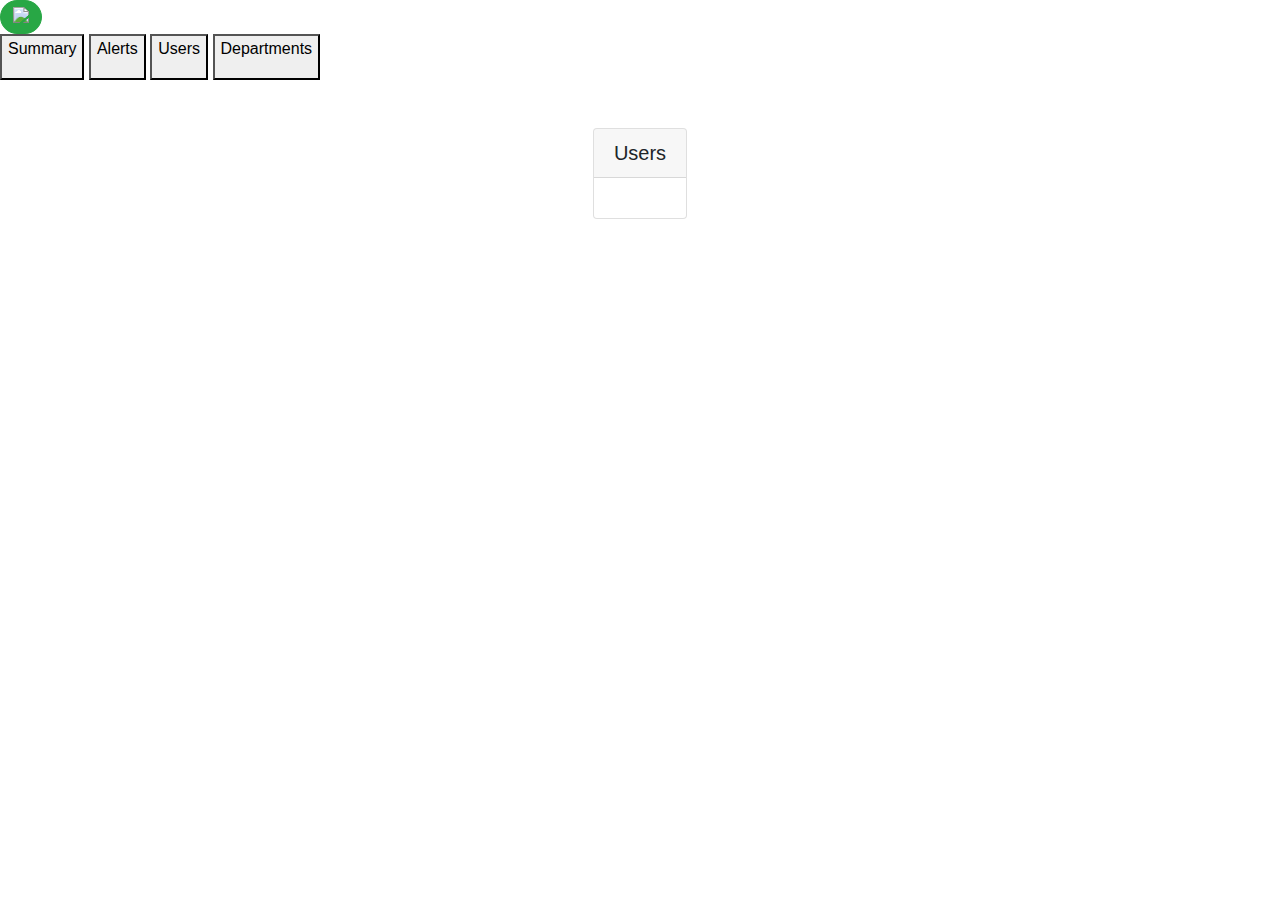
==== WebServer/src/main/resources/templates/crud.html @ 8cae8fc1 "New UI with BootStrap" ====
<!DOCTYPE HTML>
<html>
    <head>
        <title>Beacon Web App</title>

 <!-- Meta tags -->
  <meta charset="utf-8">
  <meta name="viewport" content="width = device-width, initial-scale = 1, shrink-to-fit = no">
  <meta http-equiv="Content-Type" content="text/html; charset=UTF-8" />
  <script type="text/javascript" src="js/crudWeb.js"></script>
  <link rel="stylesheet" type="text/css" href="css/newPage.css">

  <!-- Compiled and Minified Bootstrap CSS -->
  <link rel="stylesheet" href="https://maxcdn.bootstrapcdn.com/bootstrap/4.0.0/css/bootstrap.min.css" integrity="sha384-Gn5384xqQ1aoWXA+058RXPxPg6fy4IWvTNh0E263XmFcJlSAwiGgFAW/dAiS6JXm" crossorigin="anonymous">

</head>

<body>
  <div class="background"></div>
  <button class="btn btn-circle btn-success mr-3 d-flex justify-content-center align-items-center addBtnFixed" data-toggle="modal" data-target="#addModal" style="border-radius:100px;"><img src="https://res.cloudinary.com/dt9b7pad3/image/upload/v1499509391/58a2031e6af142ce619ba2a2_plus-symbol_y6vqca.svg" class="" height="20"></button>

  <div class="sideMenu dkred">
    <div class="icon"></div>
    <button class="sideMenuButtons dkred center" onclick="window.location='http://127.0.0.1:8080/';">
          <div class="linkIcon"></div>
          <p class="linkText">Summary</p>
    </button>
    <button class="sideMenuButtons dkred center" onclick="window.location='http://127.0.0.1:8080/alerts';">
          <div class="linkIcon"></div>
          <p class="linkText">Alerts</p>
    </button>
    <button class="sideMenuButtons dkred center" onclick="window.location='http://127.0.0.1:8080/crud';">
          <div class="linkIcon"></div>
          <p class="linkText">Users</p>
    </button>
    <button class="sideMenuButtons dkred center" onclick="window.location='http://127.0.0.1:8080/departments';">
          <div class="linkIcon"></div>
          <p class="linkText">Departments</p>
    </button>
  </div>

  
  <div class="contentPane">
    <div class="col">
    <div class="row align-items-center">
      <div class="card mx-auto mt-5">
        <h5 class="card-header">Users</h5>
        <div class="card-body mx-auto">
          <header></header>
        </div>
      </div>
    </div>
    </div>
  </div>
  
  
  <div class="modal fade" id="addModal">
    <div class="modal-dialog modal-dialog-centered modal-lg">
      <div class="modal-content">
        <div class="modal-header">
          <h2 class="modal-title">Add User</h2>
          <button type="button" class="close" data-dismiss="modal">&times;</button>
        </div>
        <div class="modal-body">
          <form>
            <div class="row">
              <div class="col">
                <label for="firstNameForm">First Name</label>
                <input type="text" class="form-control"  id="firstNameForm">
              </div>
              <div class="col">
                <label for="lastNameForm">Last Name</label>
                <input type="text" class="form-control" id="lastNameForm">
              </div>  
            </div>
            <div class="row pt-4">
              <div class="col">
                <label for="employeeIDForm">Employee ID</label>
                <input type="text" class="form-control" id="employeeIDForm">
              </div>
              <div class="col">
                <label for="managerIDForm">Manager ID</label>
                <input type="text" class="form-control" id="managerIDForm">
              </div>
            </div>
            <div class="row pt-4">
              <div class="col">
                <label for="phoneNumberForm">Phone Number</label>
                <input type="text" class="form-control" id="phoneNumberForm">
              </div>
              <div class="col">
                <label for="departmentForm">Department</label>
                <select id="departmentForm" class="form-control">
                  <option selected>Choose One</option>
                  <option>IT</option>
                  <option>Accounting</option>
                  <option>QA</option>
                  <option>Analyst</option>
                </select>
              </div>
            </div>
          </form>
        </div>
        <div class="modal-footer">
          <button type="button" class="btn btn-success" id="submitAdd">Submit</button>
          <button type="button" class="btn btn-danger" data-dismiss="modal">Cancel</button>
        </div>
      </div>
    </div>
  </div>
  
  <div class="modal fade" id="editModal">
    <div class="modal-dialog modal-dialog-centered modal-lg">
      <div class="modal-content">
        <div class="modal-header">
          <h2 class="modal-title">Edit User</h2>
          <button type="button" class="close" data-dismiss="modal">&times;</button>
        </div>
        <div class="modal-body">
          <form>
            <div class="row">
              <div class="col">
                <label for="efirstNameForm">First Name</label>
                <input type="text" class="form-control"  id="efirstNameForm">
              </div>
              <div class="col">
                <label for="elastNameForm">Last Name</label>
                <input type="text" class="form-control" id="elastNameForm">
              </div>  
            </div>
            <div class="row pt-4">
              <div class="col">
                <label for="eemployeeIDForm">Employee ID</label>
                <input type="text" class="form-control" id="eemployeeIDForm">
              </div>
              <div class="col">
                <label for="emanagerIDForm">Manager ID</label>
                <input type="text" class="form-control" id="emanagerIDForm">
              </div>
            </div>
            <div class="row pt-4">
              <div class="col">
                <label for="ephoneNumberForm">Phone Number</label>
                <input type="text" class="form-control" id="ephoneNumberForm">
              </div>
              <div class="col">
                <label for="edepartmentForm">Department</label>
                <select id="edepartmentForm" class="form-control">
                  <option selected>Choose One</option>
                  <option>IT</option>
                  <option>Accounting</option>
                  <option>QA</option>
                  <option>Analyst</option>
                </select>
              </div>
            </div>
          </form>
        </div>
        <div class="modal-footer">
          <button type="button" class="btn btn-success" id="submitEdit">Submit</button>
          <button type="button" class="btn btn-danger" data-dismiss="modal">Cancel</button>
        </div>
      </div>
    </div>
  </div>

  <!-- jQuery Library -->
  <script src="https://code.jquery.com/jquery-3.2.1.slim.min.js" integrity="sha384-KJ3o2DKtIkvYIK3UENzmM7KCkRr/rE9/Qpg6aAZGJwFDMVNA/GpGFF93hXpG5KkN" crossorigin="anonymous">
  </script>

  <!-- Popper -->
  <script src="https://cdnjs.cloudflare.com/ajax/libs/popper.js/1.12.9/umd/popper.min.js" integrity="sha384-ApNbgh9B+Y1QKtv3Rn7W3mgPxhU9K/ScQsAP7hUibX39j7fakFPskvXusvfa0b4Q" crossorigin="anonymous">
  </script>

  <!-- Compiled and Minified Bootstrap JavaScript -->
  <script src="https://maxcdn.bootstrapcdn.com/bootstrap/4.0.0/js/bootstrap.min.js" integrity="sha384-JZR6Spejh4U02d8jOt6vLEHfe/JQGiRRSQQxSfFWpi1MquVdAyjUar5+76PVCmYl" crossorigin="anonymous"></script>

</body>

</html>
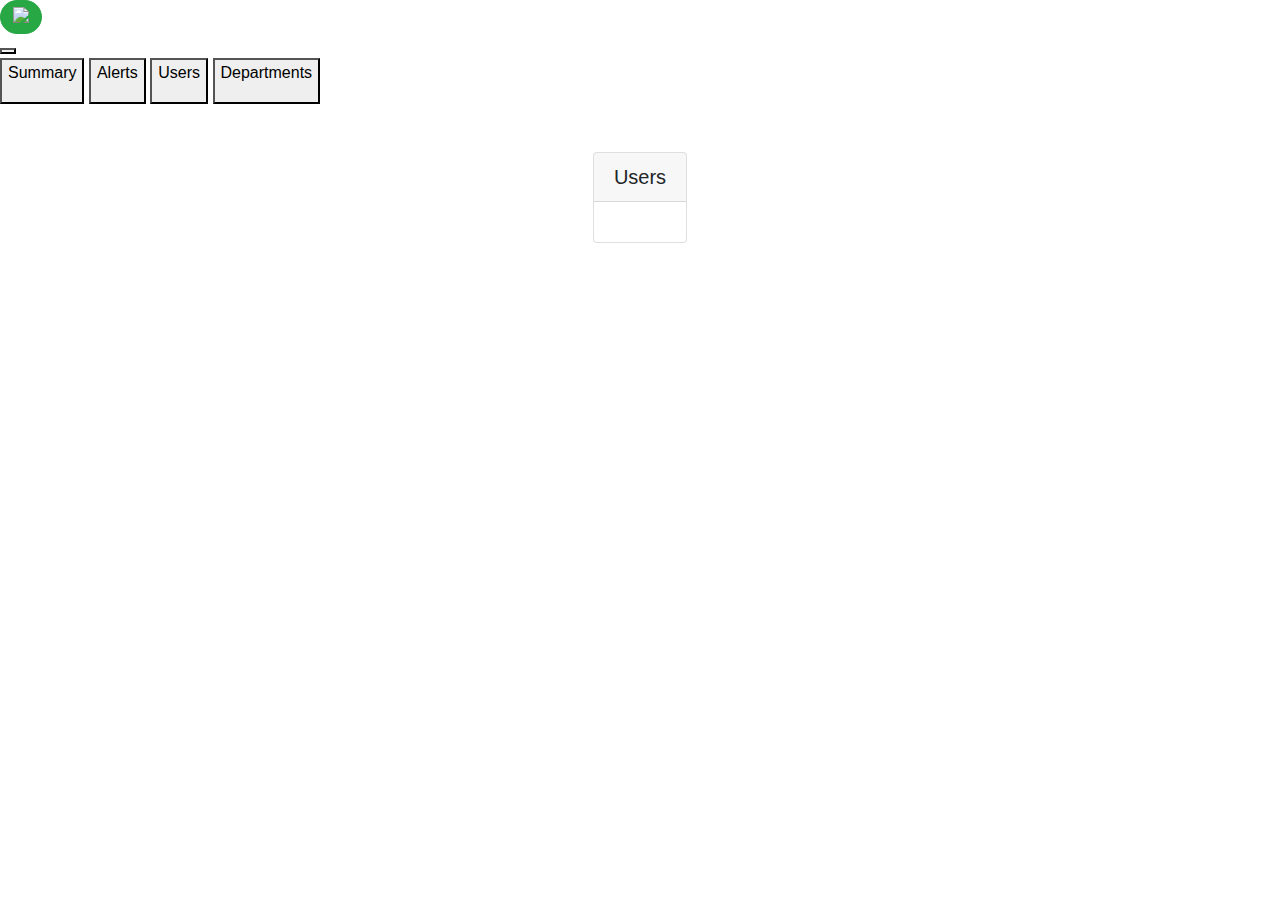
==== commit 7e320b07: "Completed Feature - upload CSV, parse to add users." ====
--- a/WebServer/src/main/resources/templates/crud.html
+++ b/WebServer/src/main/resources/templates/crud.html
@@ -18,6 +18,9 @@
 <body>
   <div class="background"></div>
   <button class="btn btn-circle btn-success mr-3 d-flex justify-content-center align-items-center addBtnFixed" data-toggle="modal" data-target="#addModal" style="border-radius:100px;"><img src="https://res.cloudinary.com/dt9b7pad3/image/upload/v1499509391/58a2031e6af142ce619ba2a2_plus-symbol_y6vqca.svg" class="" height="20"></button>
+  
+  <input type="file" accept=".csv" style="display:none" id="upload-file"/>
+  <button id="choose-file" class="uploadBtnFixed"></button>
 
   <div class="sideMenu dkred">
     <div class="icon"></div>
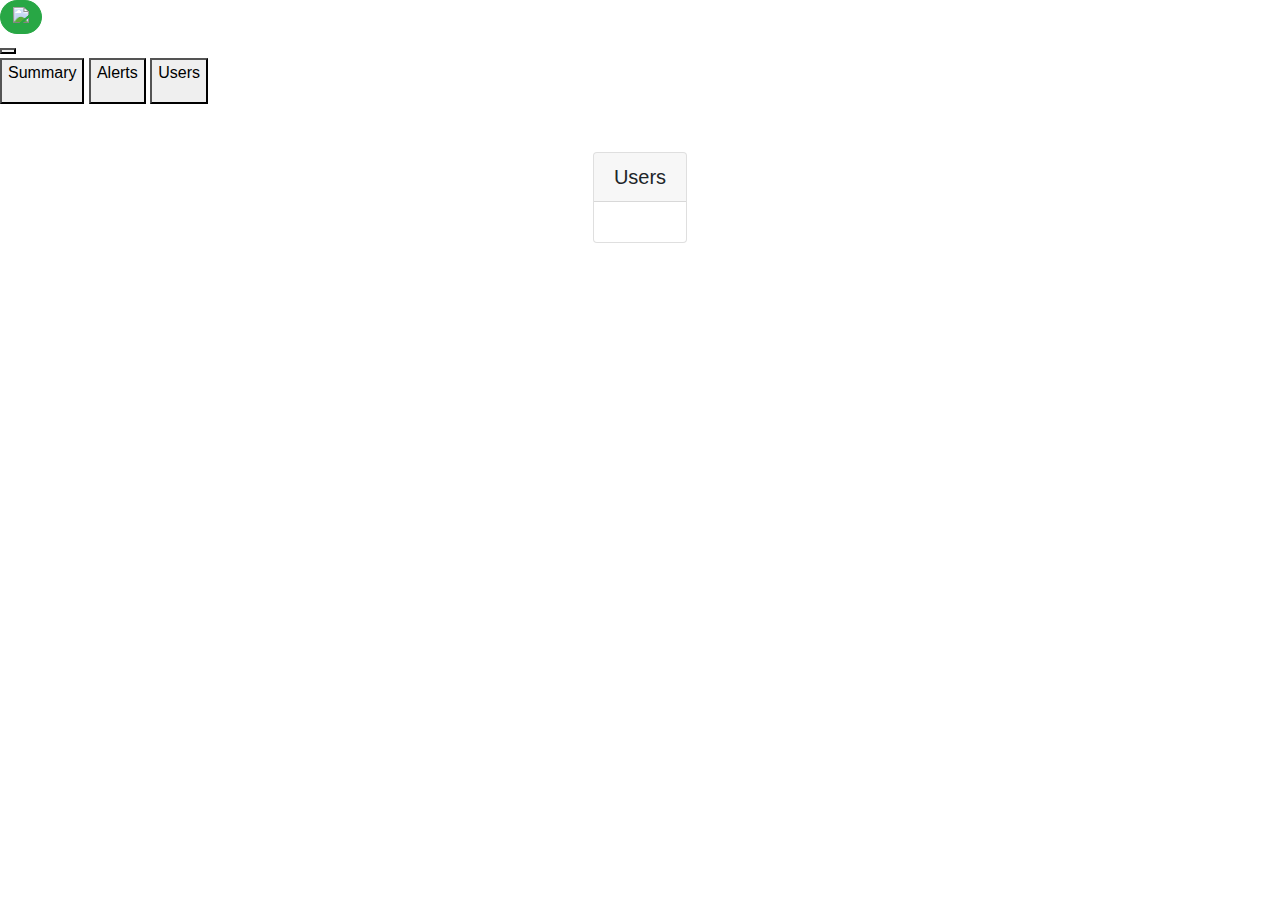
==== commit 55238661: "Ensure network responses. Added icons to images folder." ====
--- a/WebServer/src/main/resources/templates/crud.html
+++ b/WebServer/src/main/resources/templates/crud.html
@@ -25,20 +25,16 @@
   <div class="sideMenu dkred">
     <div class="icon"></div>
     <button class="sideMenuButtons dkred center" onclick="window.location='http://127.0.0.1:8080/';">
-          <div class="linkIcon"></div>
+          <div class="linkIcon image-binoculars"></div>
           <p class="linkText">Summary</p>
     </button>
     <button class="sideMenuButtons dkred center" onclick="window.location='http://127.0.0.1:8080/alerts';">
-          <div class="linkIcon"></div>
+          <div class="linkIcon image-alert"></div>
           <p class="linkText">Alerts</p>
     </button>
     <button class="sideMenuButtons dkred center" onclick="window.location='http://127.0.0.1:8080/crud';">
-          <div class="linkIcon"></div>
+          <div class="linkIcon image-users"></div>
           <p class="linkText">Users</p>
-    </button>
-    <button class="sideMenuButtons dkred center" onclick="window.location='http://127.0.0.1:8080/departments';">
-          <div class="linkIcon"></div>
-          <p class="linkText">Departments</p>
     </button>
   </div>
 
